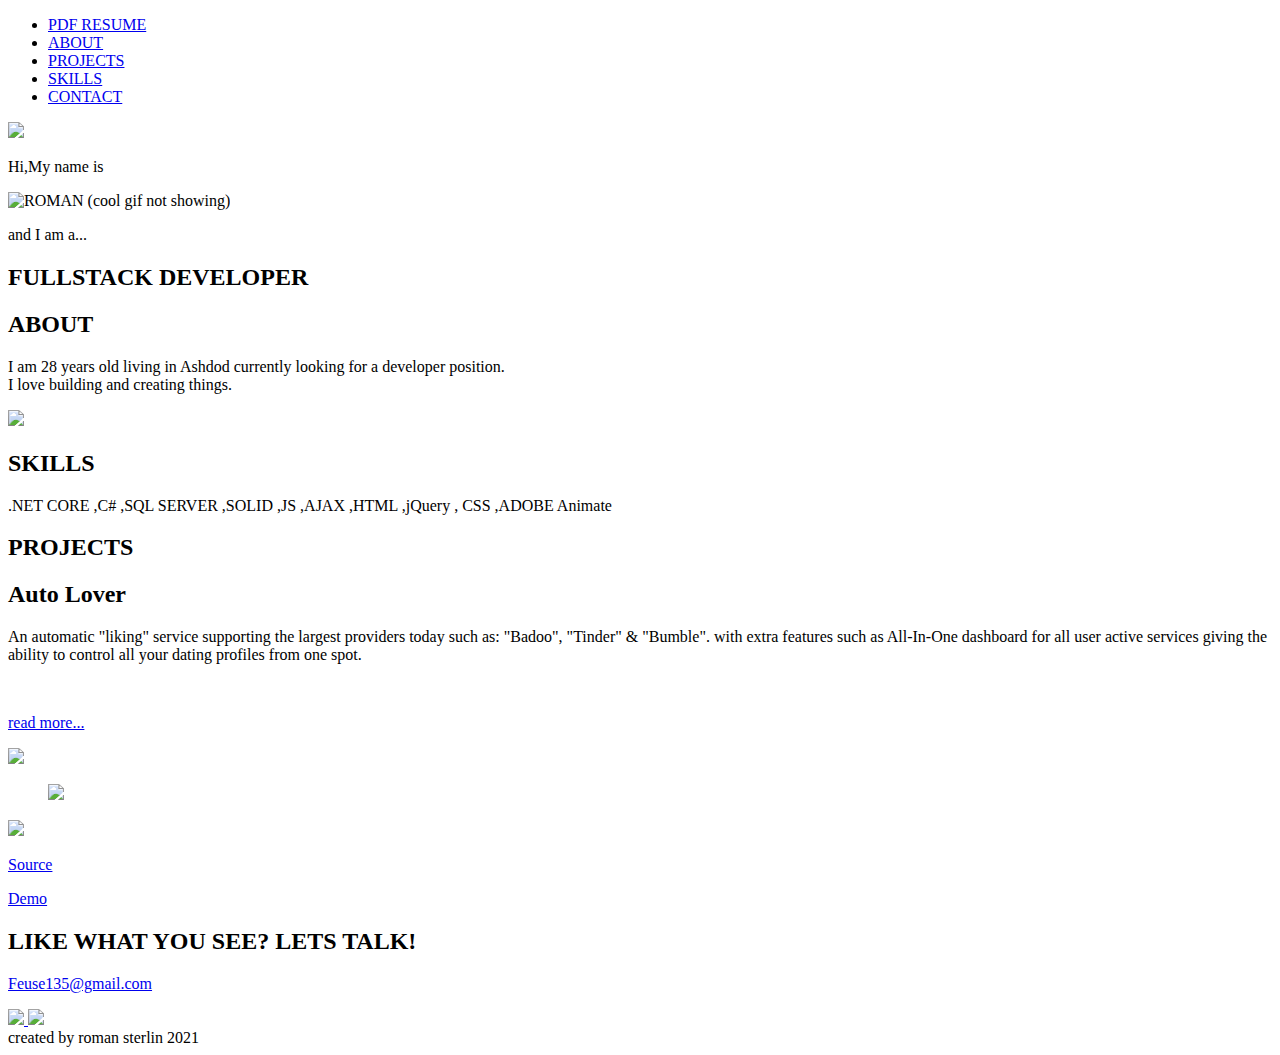
==== index.html @ 90c00ee5 "first commit" ====
<!DOCTYPE html>
<html lang="en">

<head id="top">
    <meta charset="UTF-8">
    <meta http-equiv="X-UA-Compatible" content="IE=edge">
    <meta name="viewport" content="width=device-width, initial-scale=1.0">
    <script src="https://ajax.googleapis.com/ajax/libs/jquery/3.3.1/jquery.min.js"></script>
    <link rel="preconnect" href="https://fonts.googleapis.com">
    <link rel="preconnect" href="https://fonts.gstatic.com" crossorigin>
    <link href="https://fonts.googleapis.com/css2?family=Amatic+SC&family=Londrina+Shadow&display=swap"
        rel="stylesheet">
    <link rel="stylesheet" href="../web/styles.css">
    <script src="script.js"></script>
    <title>Roman Sterlin</title>
 
</head>
<body>

    <nav>
        <ul  class="nav-list">
            <li class="nav-list-item">
                <a href="../web/media/Sterlin CV en.pdf" download>PDF RESUME</a>
            </li>
            <li class="nav-list-item">
                <a href="#about">ABOUT</a>

            </li>
            <li class="nav-list-item">
                <a href="#projects">PROJECTS</a>

            </li>
            <li class="nav-list-item">
                <a href="#skills">SKILLS</a>

            </li>
            <li class="nav-list-item">
                <a href="#contact">CONTACT</a>

            </li>
        </ul>
    </nav>

    <a href="#top"><img class="back-to-top" src="../web/media/back-top-top-logo.gif"></a>

    <div class="wrapper-main">
        <section  class="section section-1">
            <p>Hi,My name is</p>
            <div class="img">
                <img class="name" src="../web/media/realfinalgif.gif" alt="ROMAN (cool gif not showing)">
            </div>
            <p class="small-sentence">and I am a...</p>
            <div class="big-name">
                <h2 class="software">FULLSTACK DEVELOPER</h2>
            </div>
        </section>
        <div class="scroll-seperator" id="about"></div>
        <div  class="wrapper-secondary">
            <section class="section section-2">
                <h2>ABOUT</h2>
                <div class="get-to-know">
                    <div class="get-to-know-body">
                    <p>I am 28 years old living in Ashdod currently looking for a developer position. <br> I love building and
                            creating things.</p>
                    </div>
                        <img class="about-photo" src="../web/media/finalface.gif">         
                </div>
            </section>
         
            <section class="section section-3">
                <div class="scroll-seperator" id="skills"></div>
                <div class="skills">
                    <h2>SKILLS</h2>
                    <p class="skills-each">.NET CORE ,C# ,SQL SERVER ,SOLID ,JS ,AJAX ,HTML ,jQuery , CSS ,ADOBE Animate</p>
                </div>
                <div class="projects">
                    <div class="scroll-seperator" id="projects"></div>
                    <h2>PROJECTS</h2>
                    <div class="project-1">
                        <div class="header-content-container">                     
                            <h2 class="header">
                                Auto Lover
                            </h2>
                            <p class="project-text"> An automatic "liking" service supporting the largest providers today such as: "Badoo", "Tinder" & "Bumble". with extra features such as All-In-One dashboard for all user active services giving the ability to control all your dating profiles from one spot. </p>
                           <br>
                           <a href="#">
                               <p class="read-more"> read more...</p>
                           </a> 
                        </div>
                        <div class="project-media-wrapper">
                            <img class="arrow" src="../web/media/arrow-left.png" onclick="plusSlides(1)">  
                            <div class="images-container">
                                <figure class="image img-1 fade" onmousemove="zoom(event)" style="background-image: url(../web/media/tttt.jpg)">
                                    <img src="../web/media/tttt.jpg" />
                                </figure>
                                <figure class="image img-4 fade" onmousemove="zoom(event)" style="background-image: url(../web/media/APIstructure.jpg)">
                                    <img src="../web/media/APIstructure.jpg" />
                                </figure>
                                <figure class="image img-3 fade" onmousemove="zoom(event)" style="background-image: url(../web/media/Backend\ flow.jpg)">
                                   <div class="single-image-container">
                                       <img src="../web/media/Backend flow.jpg" />
                                   </div>
                                </figure>
                                <figure class="image img-2 fade" onmousemove="zoom(event)" style="background-image: url(../web/media/big\ picture\ scheme.jpg)">
                                    <img src="../web/media/big picture scheme.jpg" />
                                </figure>
                            </div>
                            <img class="arrow" src="../web/media/arrow-right.png" onclick="plusSlides(-1)">        
                        </div>
                    </div>
                    <div class="demo-git"> 
                        <a href="#">
                            <p class="source-1">
                                Source
                            </p>
                        </a>
                        <a href="#">
                            
                            <p class="demo-1">
                                Demo
                            </p>
                        </a>
                    
                    </div>
                    

                </div>
                
            </section>
            <div class="scroll-seperator" id="contact"></div>
            <section class="section section-4">
                <div class="contact">
                    <h2 class="contact-head">LIKE WHAT YOU SEE? LETS TALK!</h2>
                    <div class="contact-details">
                        <div class="mail">
                            <a href="mailto:Feuse135@gmail.com">
                                <p>Feuse135@gmail.com</p>
                                <div class="line"></div>
                            </a>
                        </div>
                        <div class="logos">
                            <a class="linkedin" href="https://www.linkedin.com/in/roman-sterlin-0510a517b/">
                                <img class="linkedin" src="../web/media/linkedin.jpg">
                            </a>
                            <a class="github" href="https://github.com/Feuse">
                                <img class="github" src="../web/media/github.jpg">
                            </a>
                        </div>
                    </div>
                </div>
            </section>
            <footer>created by roman sterlin 2021</footer>
        </div>
    </div>
    <script>
        $(document).ready(function(){
          // Add smooth scrolling to all links
          $("a").on('click', function(event) {
              if (this.hash !== "") {
                $('a').css('pointerEvents', 'none');
              event.preventDefault();
              var hash = this.hash; 
              $('html, body').animate({         
                scrollTop: $(hash).offset().top
            },
            1200, function(){          
                   $('a').css('pointerEvents', 'auto');
              });    
            } 
          }); 
        });

        function zoom(e){
            var width = window.innerWidth;
    console.log(width)
    if(width > 700){
             var zoomer = e.currentTarget;
             e.offsetX ? offsetX = e.offsetX : offsetX = e.touches[0].pageX
             e.offsetY ? offsetY = e.offsetY : offsetX = e.touches[0].pageX
             x = offsetX/zoomer.offsetWidth*100
             y = offsetY/zoomer.offsetHeight*100
          zoomer.style.backgroundPosition = x + '% ' + y + '%';
          
        }
    }

        var slideIndex = 1;
showSlides(slideIndex);

// Next/previous controls
function plusSlides(n) {
  showSlides(slideIndex += n);
}

// Thumbnail image controls
function currentSlide(n) {
  showSlides(slideIndex = n);
}

function showSlides(n) {
    
  var i;
  var slides = document.getElementsByClassName("image");

  if (n > slides.length) {slideIndex = 1}
  if (n < 1) {slideIndex = slides.length}
  for (i = 0; i < slides.length; i++) {
      slides[i].style.display = "none";
  }

  slides[slideIndex-1].style.display = "block";

}




     </script>
</body>
</html>
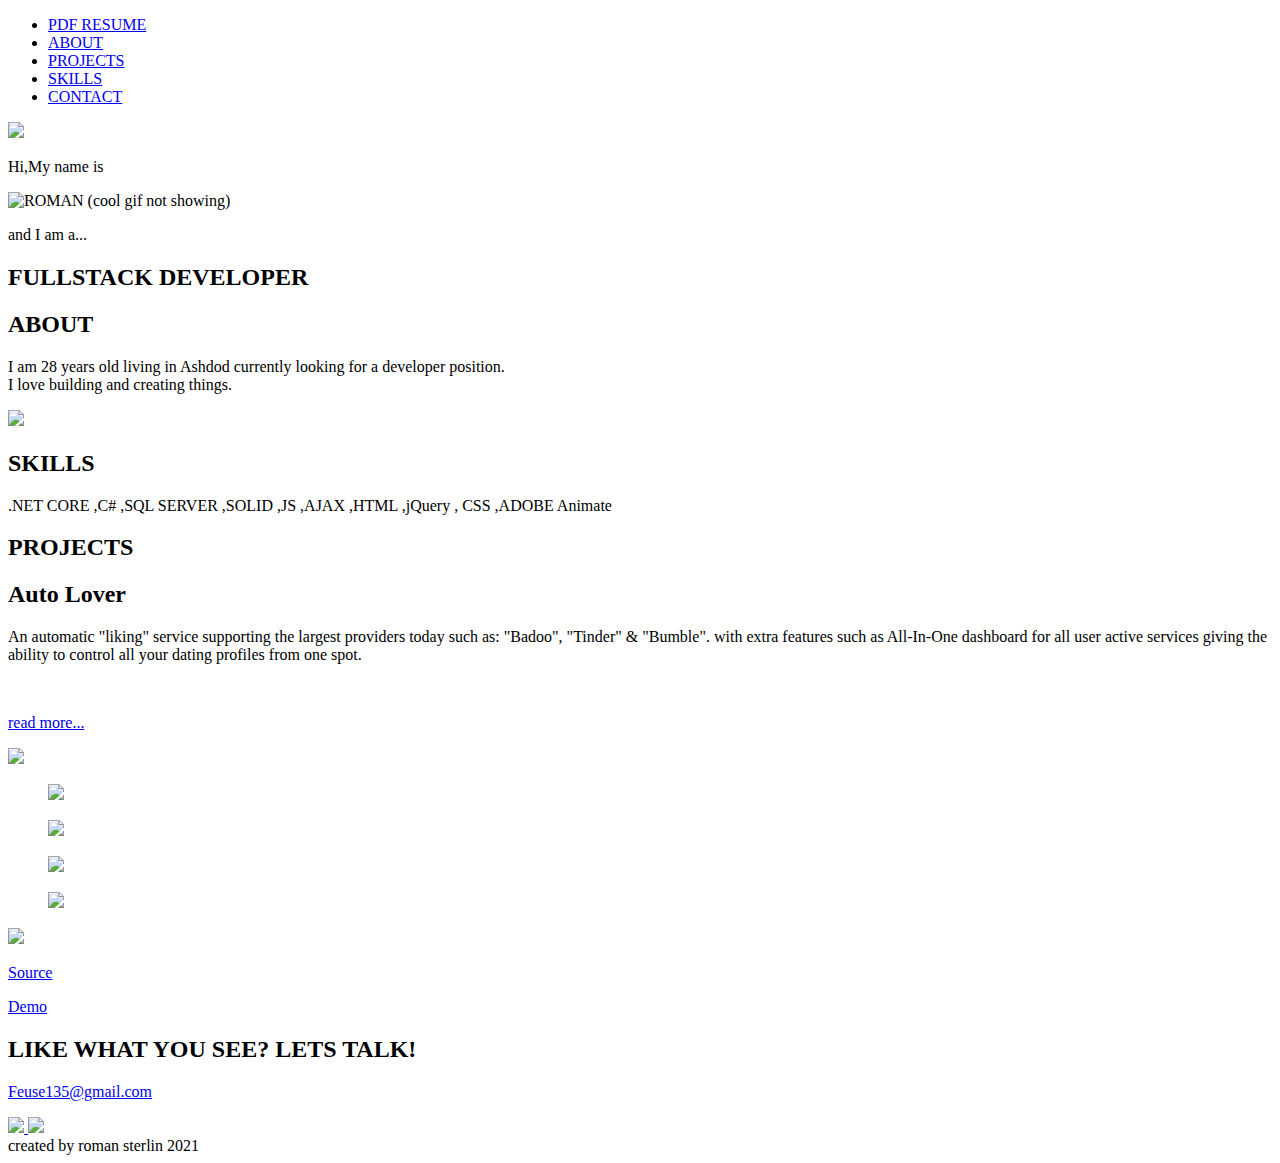
==== commit 74171337: "updated script file" ====
--- a/index.html
+++ b/index.html
@@ -152,69 +152,5 @@
             <footer>created by roman sterlin 2021</footer>
         </div>
     </div>
-    <script>
-        $(document).ready(function(){
-          // Add smooth scrolling to all links
-          $("a").on('click', function(event) {
-              if (this.hash !== "") {
-                $('a').css('pointerEvents', 'none');
-              event.preventDefault();
-              var hash = this.hash; 
-              $('html, body').animate({         
-                scrollTop: $(hash).offset().top
-            },
-            1200, function(){          
-                   $('a').css('pointerEvents', 'auto');
-              });    
-            } 
-          }); 
-        });
-
-        function zoom(e){
-            var width = window.innerWidth;
-    console.log(width)
-    if(width > 700){
-             var zoomer = e.currentTarget;
-             e.offsetX ? offsetX = e.offsetX : offsetX = e.touches[0].pageX
-             e.offsetY ? offsetY = e.offsetY : offsetX = e.touches[0].pageX
-             x = offsetX/zoomer.offsetWidth*100
-             y = offsetY/zoomer.offsetHeight*100
-          zoomer.style.backgroundPosition = x + '% ' + y + '%';
-          
-        }
-    }
-
-        var slideIndex = 1;
-showSlides(slideIndex);
-
-// Next/previous controls
-function plusSlides(n) {
-  showSlides(slideIndex += n);
-}
-
-// Thumbnail image controls
-function currentSlide(n) {
-  showSlides(slideIndex = n);
-}
-
-function showSlides(n) {
-    
-  var i;
-  var slides = document.getElementsByClassName("image");
-
-  if (n > slides.length) {slideIndex = 1}
-  if (n < 1) {slideIndex = slides.length}
-  for (i = 0; i < slides.length; i++) {
-      slides[i].style.display = "none";
-  }
-
-  slides[slideIndex-1].style.display = "block";
-
-}
-
-
-
-
-     </script>
 </body>
 </html>